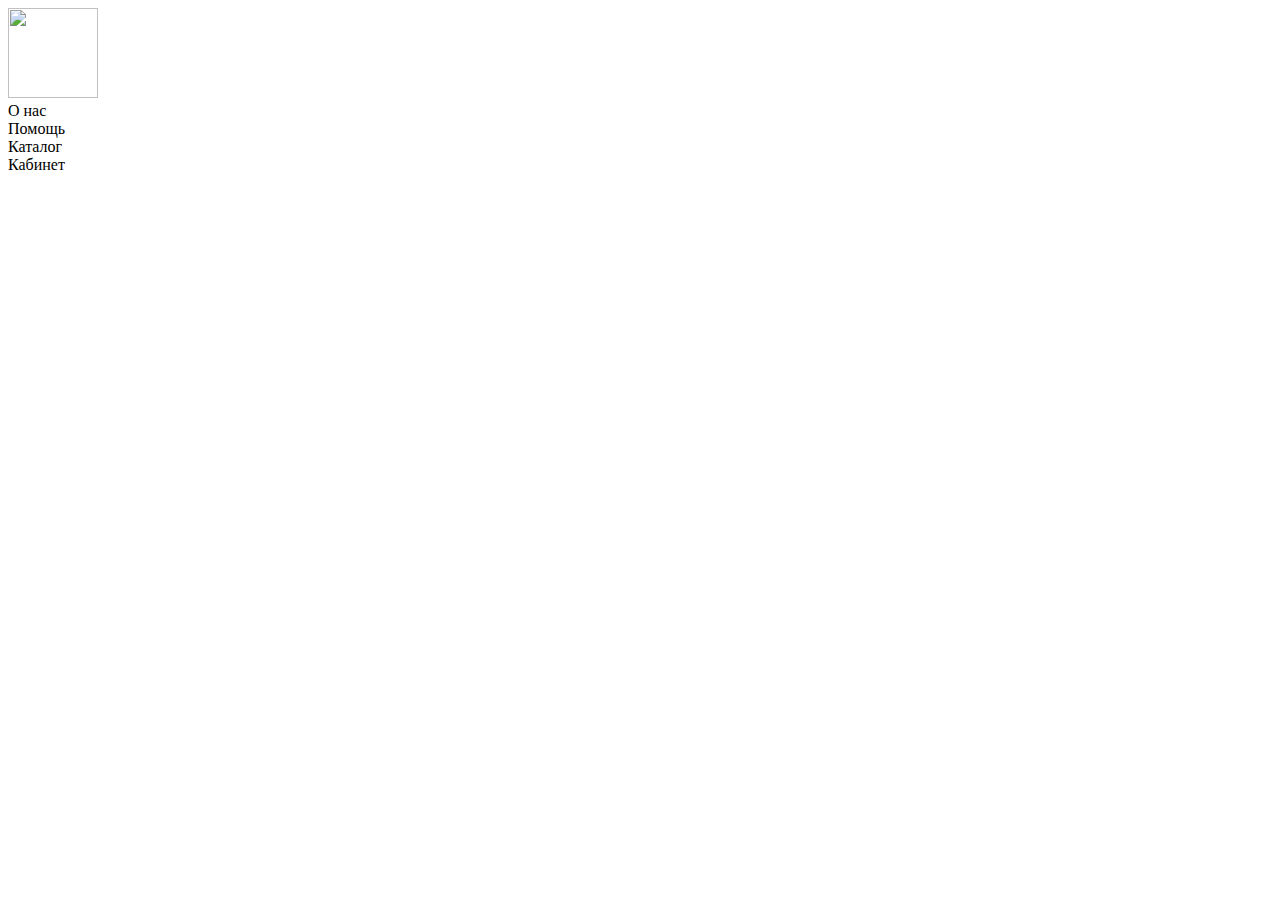
==== index.html @ f6420d70 "Add files via upload" ====
<!DOCTYPE html>
<html lang="en">
<head>
    <meta charset="UTF-8">
    <meta http-equiv="X-UA-Compatible" content="IE=edge">
    <meta name="viewport" content="width=device-width, initial-scale=1.0">
    <title>magaz kustov</title>
    <link rel="stylesheet" href="styles/header.css">
    <link rel="stylesheet" href="styles/main.css">
    <link rel="stylesheet" href="styles/footer.css">
    <link rel="preconnect" href="https://fonts.googleapis.com">
    <link rel="preconnect" href="https://fonts.gstatic.com" crossorigin>
    <link href="https://fonts.googleapis.com/css2?family=Montserrat:wght@300&display=swap" rel="stylesheet">
</head>
<body>
    <header class="header">
        <div class="logo">
            <img src="pictures/logo kustov.png" style="width: 90px;height: 90px;">
        </div>
        <div class="o_nas">
            О нас
        </div>
        <div class="help">
            Помощь
        </div>  
        <div class="katalog">
            Каталог
        </div>
        <div class="kabinet">
            Кабинет
        </div>
        <div class="kabinet_logo">

        </div>
    </header>
    <script src="scripts.js"></script>
</body>
</html>
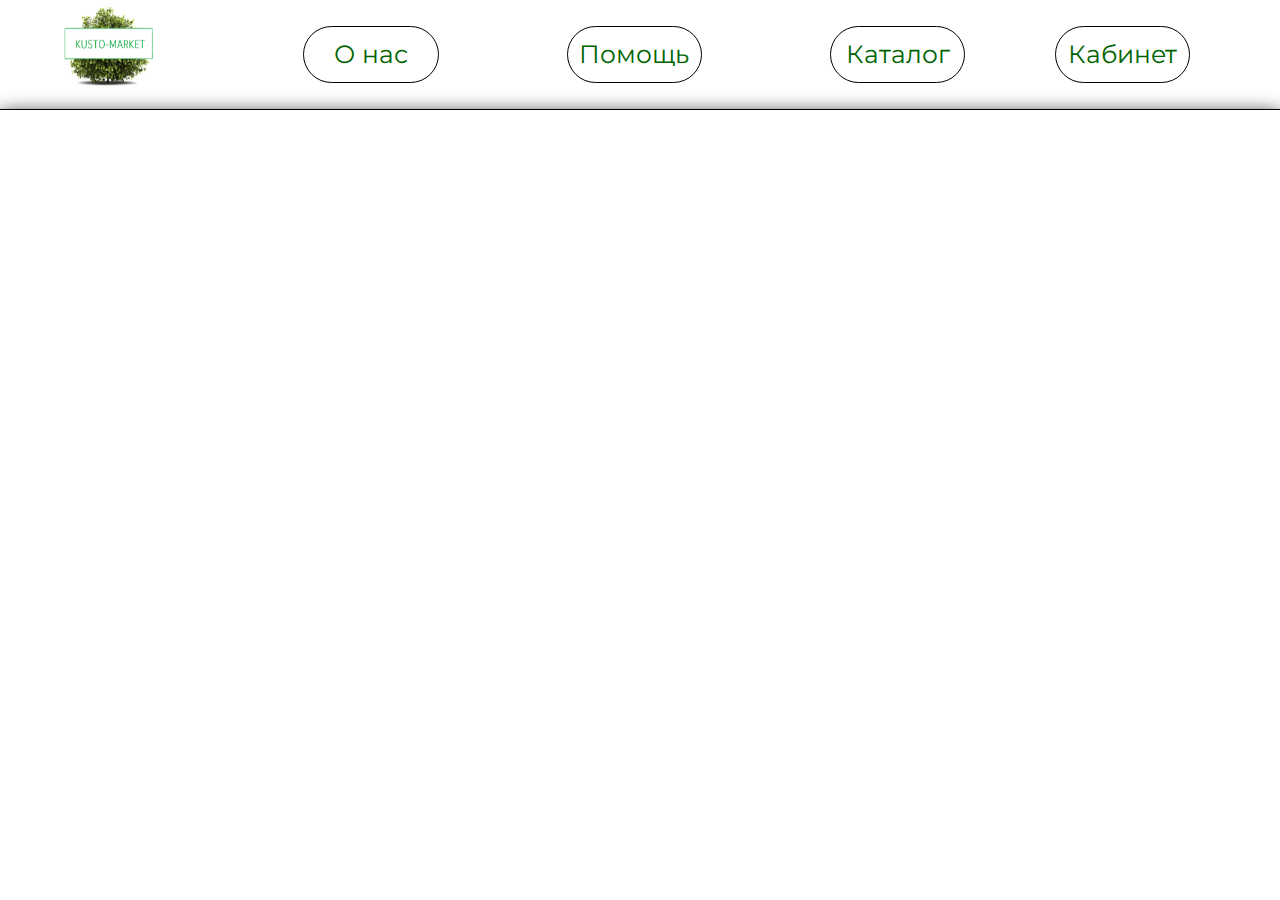
==== commit 849424d3: "Add files via upload" ====
--- a/index.html
+++ b/index.html
@@ -4,35 +4,38 @@
     <meta charset="UTF-8">
     <meta http-equiv="X-UA-Compatible" content="IE=edge">
     <meta name="viewport" content="width=device-width, initial-scale=1.0">
-    <title>magaz kustov</title>
+    <title>Kusto-Market</title>
     <link rel="stylesheet" href="styles/header.css">
-    <link rel="stylesheet" href="styles/main.css">
+    <link rel="stylesheet" href="styles/main_page_body.css">
     <link rel="stylesheet" href="styles/footer.css">
     <link rel="preconnect" href="https://fonts.googleapis.com">
     <link rel="preconnect" href="https://fonts.gstatic.com" crossorigin>
     <link href="https://fonts.googleapis.com/css2?family=Montserrat:wght@300&display=swap" rel="stylesheet">
 </head>
 <body>
-    <header class="header">
-        <div class="logo">
-            <img src="pictures/logo kustov.png" style="width: 90px;height: 90px;">
+    <div class="header_wrap">
+        <header class="header">
+            <div class="logo">
+                <img src="pictures/logo kustov2.png" style="width: 90px;height: 90px; cursor: pointer;">
+            </div>
+            <div class="o_nas">
+                О нас
+            </div>
+            <div class="help">
+                Помощь
+            </div>  
+            <div class="katalog">
+                Каталог
+            </div>
+            <div class="kabinet">
+                Кабинет
+            </div>
+        </header>
+        <div class="divider_from_header">
+            1
         </div>
-        <div class="o_nas">
-            О нас
-        </div>
-        <div class="help">
-            Помощь
-        </div>  
-        <div class="katalog">
-            Каталог
-        </div>
-        <div class="kabinet">
-            Кабинет
-        </div>
-        <div class="kabinet_logo">
+    </div>
 
-        </div>
-    </header>
     <script src="scripts.js"></script>
 </body>
 </html>--- a/styles/header.css
+++ b/styles/header.css
@@ -0,0 +1,100 @@
+*
+{
+    margin: 0;
+    padding: 0;
+}
+.header
+{
+    display: flex;
+    flex-direction: row;
+    width: 100%;
+    z-index: 100;
+    background-color: white;
+    align-items: center;
+
+    font-family: 'Montserrat', sans-serif;
+    font-size: 25px;
+    left: 0;
+    color: darkgreen;
+}
+.logo
+{
+    padding-left: 5%;
+    padding-bottom: 1%;
+}
+.o_nas
+{
+    display: flex;
+    justify-content: center;
+    cursor: pointer;
+    border: 1px solid black;
+    width: 45%;
+    border-radius: 60px;
+    padding: 1%;
+    margin-right: 10%;
+    transition: 0.3s;
+
+}
+.help
+{
+    display: flex;
+    justify-content: center;
+    cursor: pointer;
+    border: 1px solid black;
+    width: 45%;
+    border-radius: 60px;
+    padding: 1%;
+    margin-right: 10%;
+    transition: 0.3s;
+}
+.katalog
+{
+    display: flex;
+    justify-content: center;
+    cursor: pointer;
+    align-content: center;
+    border: 1px solid black;
+    width: 45%;
+    border-radius: 60px;
+    padding: 1%;
+    margin-right: 7%;
+    transition: 0.3s;
+}
+.kabinet
+{
+    display: flex;
+    justify-content: center;
+    align-items: flex-end;
+    cursor: pointer;
+    border: 1px solid black;
+    width: 45%;
+    border-radius: 60px;
+    padding: 1%;
+    margin-right: 7%;
+    transition: 0.3s;
+}
+.divider_from_header
+{
+    width: 100%;
+    color: white;
+    border-top: 1px solid black;
+    box-shadow: 0px 5px 20px black
+}
+.header_wrap
+{
+    position: fixed;
+}
+.o_nas:hover, .katalog:hover, .help:hover
+{
+    border: 1px solid green;
+    background-color: darkgreen;
+    color: white;
+    width: 60%;
+}
+.kabinet:hover
+{
+    border: 5px solid black;
+    color: black;
+    font-weight: bold;
+    width: 60%;
+}
--- a/styles/main_page_body.css
+++ b/styles/main_page_body.css
@@ -0,0 +1,8 @@
+*
+{
+    box-sizing: border-box;
+    width: 100%;
+    border: solid 0px;
+    padding: 0px;
+    overflow-x: hidden;
+}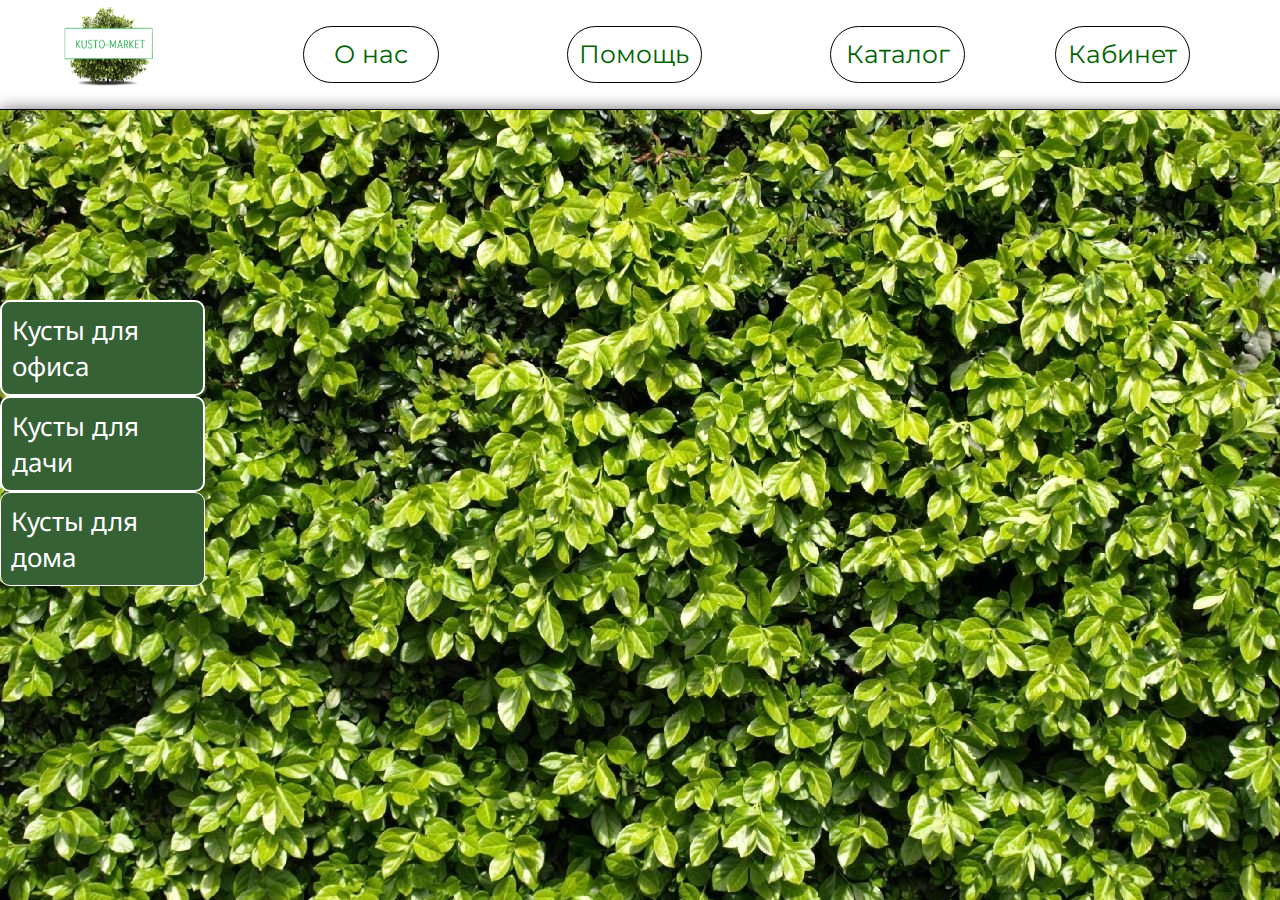
==== commit 638bc41f: "Add files via upload" ====
--- a/index.html
+++ b/index.html
@@ -11,6 +11,7 @@
     <link rel="preconnect" href="https://fonts.googleapis.com">
     <link rel="preconnect" href="https://fonts.gstatic.com" crossorigin>
     <link href="https://fonts.googleapis.com/css2?family=Montserrat:wght@300&display=swap" rel="stylesheet">
+    <link href="https://fonts.googleapis.com/css2?family=Montserrat:wght@300&family=Noto+Sans&family=Wix+Madefor+Display:wght@500&family=Wix+Madefor+Text:wght@500&display=swap" rel="stylesheet">
 </head>
 <body>
     <div class="header_wrap">
@@ -35,7 +36,19 @@
             1
         </div>
     </div>
-
+    <div class="main_page_banner">
+            <div class="mini-katalog">
+                <div class="kysti_dlya_ofisa">
+                    Кусты для офиса
+                </div>
+                <div class="kysti_dlya_dachi">
+                    Кусты для дачи
+                </div>
+                <div class="kysti_dlya_doma">
+                    Кусты для дома
+                </div>    
+            </div>
+        </div>
     <script src="scripts.js"></script>
 </body>
 </html>--- a/styles/header.css
+++ b/styles/header.css
@@ -4,7 +4,7 @@
     padding: 0;
 }
 .header
-{
+{ 
     display: flex;
     flex-direction: row;
     width: 100%;
@@ -32,8 +32,8 @@
     border-radius: 60px;
     padding: 1%;
     margin-right: 10%;
-    transition: 0.3s;
-
+    transition: 0.2s;
+    background-color: white;
 }
 .help
 {
@@ -46,6 +46,7 @@
     padding: 1%;
     margin-right: 10%;
     transition: 0.3s;
+    background-color: white;
 }
 .katalog
 {
@@ -59,6 +60,7 @@
     padding: 1%;
     margin-right: 7%;
     transition: 0.3s;
+    background-color: white;
 }
 .kabinet
 {
@@ -72,9 +74,11 @@
     padding: 1%;
     margin-right: 7%;
     transition: 0.3s;
+    background-color: white;
 }
 .divider_from_header
 {
+    padding-left: 9000px;
     width: 100%;
     color: white;
     border-top: 1px solid black;
--- a/styles/main_page_body.css
+++ b/styles/main_page_body.css
@@ -5,4 +5,57 @@
     border: solid 0px;
     padding: 0px;
     overflow-x: hidden;
-}+}
+body
+{
+    background-image: url(/pictures/kysti_fon.png);
+}
+.mini-katalog
+{
+    display: flex;
+    flex-direction: column;
+    margin-top: 300px;
+    font-family: 'Noto Sans';
+}
+.kysti_dlya_ofisa
+{  
+    width: 16%;
+    padding: 10px;
+    font-size: 26px;
+    border: 2px solid white;
+    cursor: pointer;
+    background-color: rgb(53, 97, 53);
+    color: white;
+    transition: 0.3s;
+    border-radius: 10px;
+}
+.kysti_dlya_dachi
+{
+    width: 16%;
+    padding: 10px;
+    font-size: 26px;
+    border: 2px solid white;
+    cursor: pointer;
+    background-color: rgb(53, 97, 53);
+    color: white;
+    transition: 0.3s;
+    border-radius: 10px;
+}
+.kysti_dlya_doma
+{
+    width: 16%;
+    padding: 10px;
+    font-size: 26px;
+    border: 1px solid white;
+    cursor: pointer;
+    background-color: rgb(53, 97, 53);
+    color: white;
+    transition: 0.3s;
+    border-radius: 10px;
+}
+.kysti_dlya_ofisa:hover, .kysti_dlya_dachi:hover, .kysti_dlya_doma:hover
+{
+    color: black;
+    background-color: white;
+    border: 2px solid black;
+}
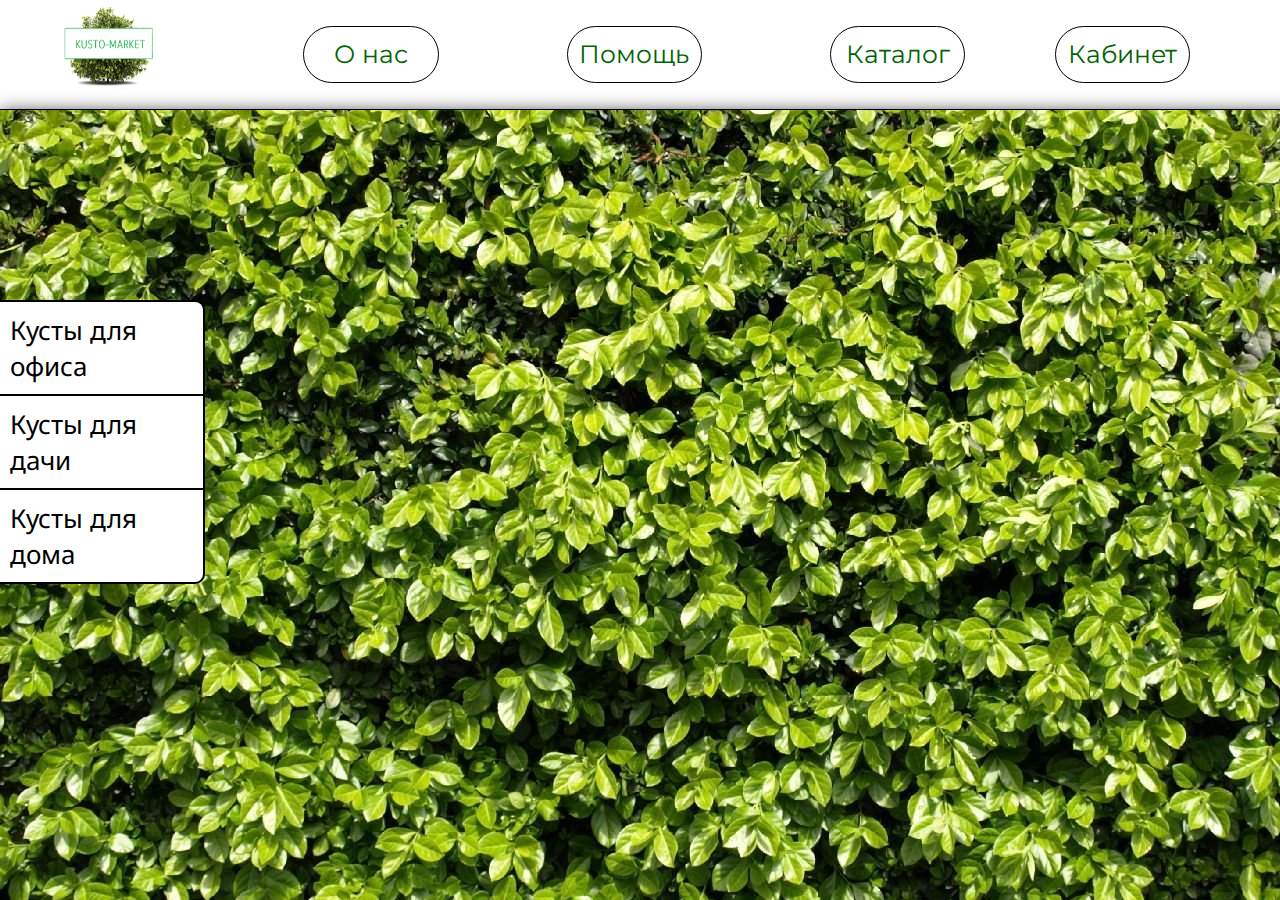
==== commit e5f1236f: "Add files via upload" ====
--- a/index.html
+++ b/index.html
@@ -37,18 +37,24 @@
         </div>
     </div>
     <div class="main_page_banner">
-            <div class="mini-katalog">
-                <div class="kysti_dlya_ofisa">
-                    Кусты для офиса
-                </div>
-                <div class="kysti_dlya_dachi">
-                    Кусты для дачи
-                </div>
-                <div class="kysti_dlya_doma">
-                    Кусты для дома
-                </div>    
+        <div class="mini-katalog">
+            <div class="kysti_dlya_ofisa">
+                Кусты для офиса
+            </div>
+            <div class="kysti_dlya_dachi">
+                Кусты для дачи
+            </div>
+            <div class="kysti_dlya_doma">
+                Кусты для дома
+            </div>    
+        </div>
+    </div>
+    <div class="main_page_right_panel">
+        <div class="main_page_right_panel_FAQ">
+            <div class="">
+
             </div>
         </div>
-    <script src="scripts.js"></script>
+    </div>
 </body>
 </html>--- a/styles/header.css
+++ b/styles/header.css
@@ -101,4 +101,4 @@
     color: black;
     font-weight: bold;
     width: 60%;
-}
+}--- a/styles/main_page_body.css
+++ b/styles/main_page_body.css
@@ -22,40 +22,64 @@
     width: 16%;
     padding: 10px;
     font-size: 26px;
-    border: 2px solid white;
+    border-right: 2px solid black;
+    border-top: 2px solid black;
+    border-bottom: 2px solid black;
     cursor: pointer;
-    background-color: rgb(53, 97, 53);
-    color: white;
+    background-color: white;
+    color: black;
     transition: 0.3s;
-    border-radius: 10px;
+    border-top-right-radius: 10px;
 }
 .kysti_dlya_dachi
 {
     width: 16%;
     padding: 10px;
     font-size: 26px;
-    border: 2px solid white;
+    border-right: 2px solid black;
     cursor: pointer;
-    background-color: rgb(53, 97, 53);
-    color: white;
+    background-color: white;
+    color: black;
     transition: 0.3s;
-    border-radius: 10px;
 }
 .kysti_dlya_doma
 {
     width: 16%;
     padding: 10px;
     font-size: 26px;
-    border: 1px solid white;
+    border-bottom: 2px solid black;
+    border-right: 2px solid black;
+    border-top: 2px solid black;
     cursor: pointer;
-    background-color: rgb(53, 97, 53);
-    color: white;
+    background-color: white;
+    color: black;
     transition: 0.3s;
-    border-radius: 10px;
+    border-bottom-right-radius: 10px;
 }
-.kysti_dlya_ofisa:hover, .kysti_dlya_dachi:hover, .kysti_dlya_doma:hover
+.kysti_dlya_doma:hover
 {
-    color: black;
+    color: rgb(28, 112, 28);
     background-color: white;
-    border: 2px solid black;
+    border-right: 2px solid rgb(28, 112, 28);
+    border-bottom: 2px solid rgb(28, 112, 28);
+    padding: 20px;
 }
+.kysti_dlya_ofisa:hover
+{   
+    color: rgb(28, 112, 28);
+    background-color: white;
+    border-top: 2px solid rgb(28, 112, 28);
+    border-right: 2px solid rgb(28, 112, 28);
+    padding: 20px; 
+}
+.kysti_dlya_dachi:hover
+{
+    color: rgb(28, 112, 28);
+    background-color: white;
+    border-right: 2px solid rgb(28, 112, 28);
+    padding: 20px; 
+}
+.main_page_right_panel
+{
+
+}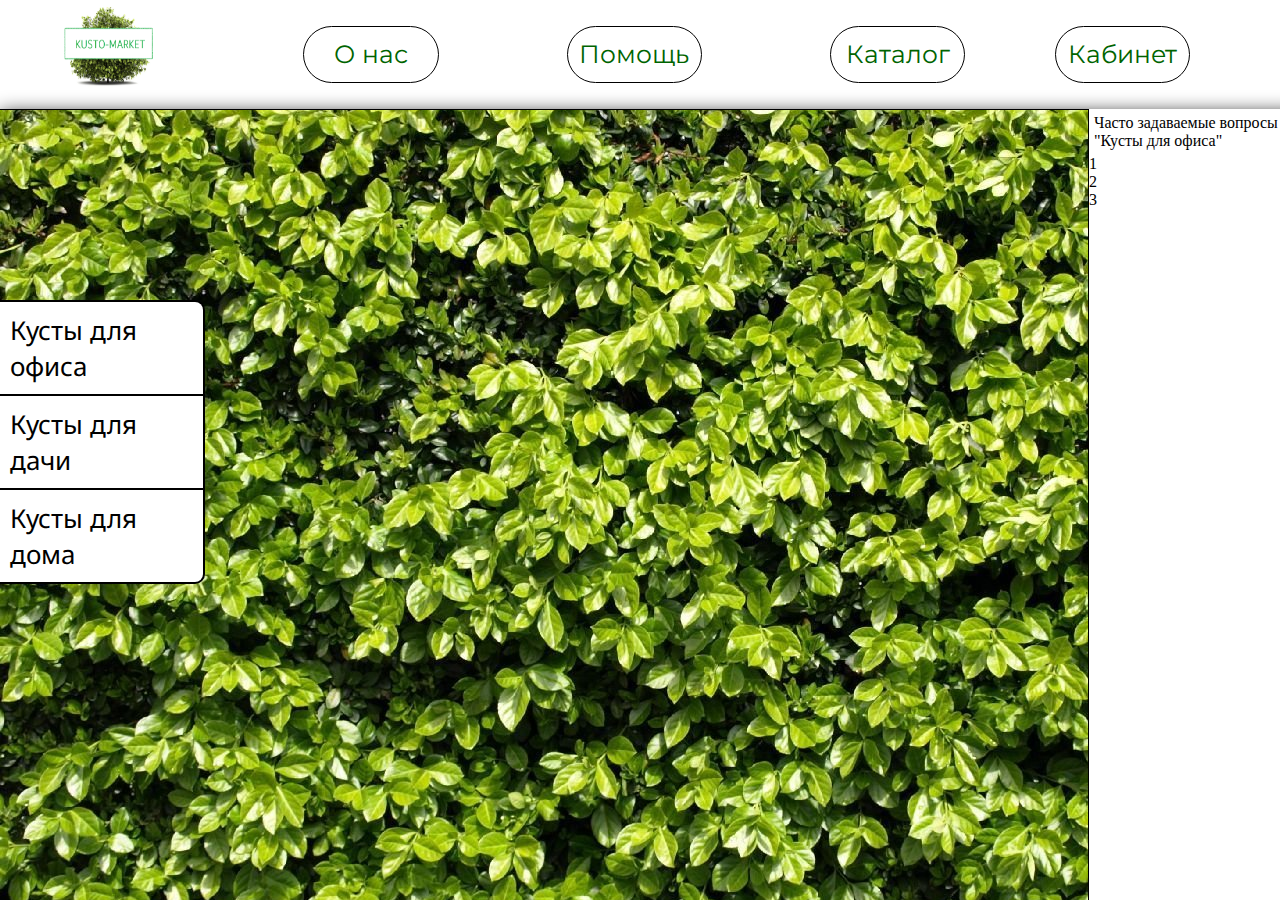
==== commit 13ebe15e: "Add files via upload" ====
--- a/index.html
+++ b/index.html
@@ -36,23 +36,30 @@
             1
         </div>
     </div>
-    <div class="main_page_banner">
-        <div class="mini-katalog">
-            <div class="kysti_dlya_ofisa">
-                Кусты для офиса
-            </div>
-            <div class="kysti_dlya_dachi">
-                Кусты для дачи
-            </div>
-            <div class="kysti_dlya_doma">
-                Кусты для дома
-            </div>    
+    <div class="mini-katalog">
+        <div class="kysti_dlya_ofisa">
+            Кусты для офиса
         </div>
+        <div class="kysti_dlya_dachi">
+            Кусты для дачи
+        </div>
+        <div class="kysti_dlya_doma">
+            Кусты для дома
+        </div>    
     </div>
     <div class="main_page_right_panel">
         <div class="main_page_right_panel_FAQ">
-            <div class="">
-
+            <div class="main_page_right_panel_FAQ_category_title">
+                Часто задаваемые вопросы в категории <br> "Кусты для офиса"
+            </div>
+            <div class="right_panel_q1">
+                1
+            </div>
+            <div class="right_panel_q2">
+                2
+            </div>
+            <div class="right_panel_q3">
+                3
             </div>
         </div>
     </div>
--- a/styles/main_page_body.css
+++ b/styles/main_page_body.css
@@ -15,11 +15,11 @@
     display: flex;
     flex-direction: column;
     margin-top: 300px;
+    width: 16%;
     font-family: 'Noto Sans';
 }
 .kysti_dlya_ofisa
 {  
-    width: 16%;
     padding: 10px;
     font-size: 26px;
     border-right: 2px solid black;
@@ -33,7 +33,6 @@
 }
 .kysti_dlya_dachi
 {
-    width: 16%;
     padding: 10px;
     font-size: 26px;
     border-right: 2px solid black;
@@ -44,7 +43,6 @@
 }
 .kysti_dlya_doma
 {
-    width: 16%;
     padding: 10px;
     font-size: 26px;
     border-bottom: 2px solid black;
@@ -81,5 +79,33 @@
 }
 .main_page_right_panel
 {
+    position: fixed;
+    top: 12.1%;
+    left: 85%;
+    height: 2000px;
+    background-color: white;
+    border-left: 1px solid black;
+    
+}
+.main_page_right_panel_FAQ
+{
+    display: flex;
+    flex-direction: column;
+    
+}
+.main_page_right_panel_FAQ_category_title
+{
+    padding: 5px;
+}
+.right_panel_q1
+{
+
+}
+.right_panel_q2
+{
+
+}
+.right_panel_q3
+{
 
 }